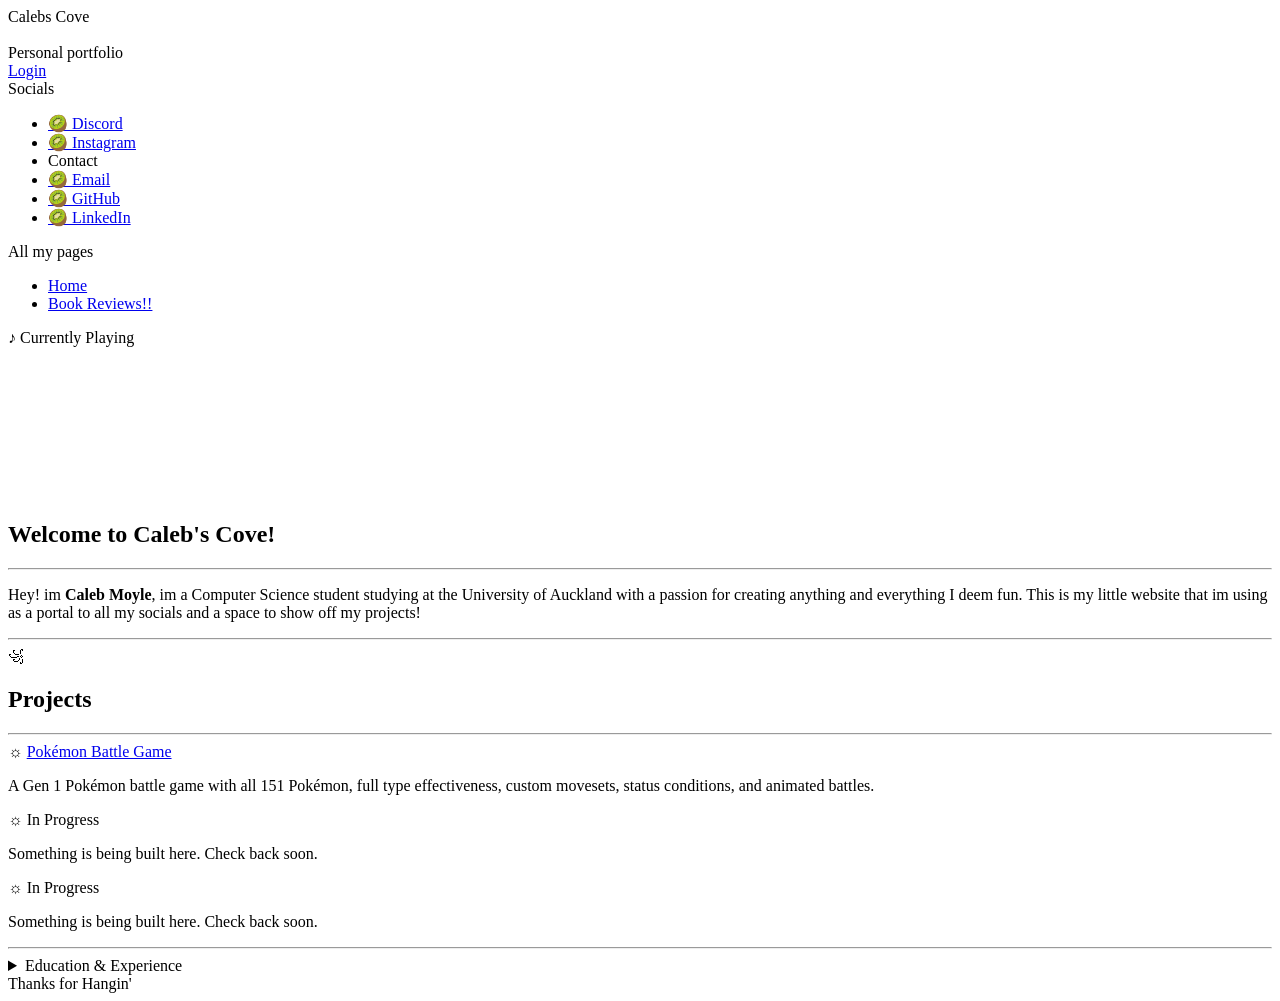
==== templates/index.html @ 28b8de5c "initial Commit Local" ====
<!DOCTYPE html>
<html lang="en">
<head>
<meta charset="UTF-8">
<meta name="viewport" content="width=device-width, initial-scale=1.0">
<title>Caleb Moyle</title>
<link rel="stylesheet" href="static/styles.css">
</head>
<body>

<div class="page">

  <div class="banner">
    <div class="banner-title">Calebs Cove</div>
    <img src="static/Images/hat.png" class="hat" alt="">
    <img src="static/Images/Finn-and-Jake.png" class="Finn" alt="">
    <div class="banner-sub">Personal portfolio</div>
      <a href="/login"> Login</a>
  </div>

  <div class="layout">

    <div class="sidebar">
      <div class="sidebar-title"> Socials</div>
      <ul class="contact-list">
        <li><a href="https://discord.com/users/294231597937590285" target="_blank">🥝 Discord</a></li>
        <li><a href="https://www.instagram.com/caleb_moyle/" target="_blank">🥝 Instagram</a></li>
        <li>Contact </li>
        <li><a href="mailto:calebmoyle@icloud.com">🥝 Email</a></li>
        <li><a href="https://github.com/JustJinga" target="_blank">🥝 GitHub</a></li>
        <li><a href="https://www.linkedin.com/in/caleb-m-b85451331/" target="_blank">🥝 LinkedIn</a></li>
      </ul>

      <div class="now-playing">
        <div class="now-playing-label">All my pages</div>
        <ul class="contact-list">
          <li><a href="/"> Home</a></li>
          <li><a href="/books"> Book Reviews!!</a></li>
        </ul>
      </div>

      <div class="now-playing">
        <div class="now-playing-label">♪ Currently Playing</div>
        <iframe
          allow="autoplay *; encrypted-media *;"
          frameborder="0"
          height="150"
          style="width:100%; max-width:660px; overflow:hidden; border-radius:10px;"
          sandbox="allow-forms allow-popups allow-same-origin allow-scripts allow-storage-access-by-user-activation allow-top-navigation-by-user-activation"
          src="https://embed.music.apple.com/us/album/do-that-again/1895057998">
        </iframe>
      </div>
    </div>

    <div class="content">

      <section id="about" class="panel">
      <div class="loader">
        <h2>Welcome to Caleb's Cove!</h2>
      </div>
        <hr>
        <p>
        Hey! im <strong>Caleb Moyle</strong>, im a Computer Science student studying at the University of Auckland 
        with a passion for creating anything and everything I deem fun. This is my little website 
        that im using as a portal to all my socials and a space to show off my projects!
        </p>
        <hr>

      <section id="work" class="panel">
        <div class="work-header">
          <span class="work-header-icon">꧁</span>
          <h2>Projects</h2>
        </div>
        <hr>

        <div class="work-list">
          <div class="work-row">
            <span class="work-bullet">☼</span>
            <a href="https://github.com/JustJinga/Pokemon-project" target="_blank" class="work-link">Pokémon Battle Game</a>
          </div>
          <p class="work-row-desc">A Gen 1 Pokémon battle game with all 151 Pokémon, full type
             effectiveness, custom movesets, status conditions, and
             animated battles.</p>

          <div class="work-row">
            <span class="work-bullet">☼</span>
            <span class="work-link work-link--pending">In Progress</span>
          </div>
          <p class="work-row-desc">Something is being built here. Check back soon.</p>

          <div class="work-row">
            <span class="work-bullet">☼</span>
            <span class="work-link work-link--pending">In Progress</span>
          </div>
          <p class="work-row-desc">Something is being built here. Check back soon.</p>
        </div>
        <hr>
      </section>
        <details class="info-dropdown">
          <summary>Education &amp; Experience</summary>
          <table class="info-table">
            <tr>
              <td class="label">Education</td>
              <td>BSc Computer Science, University of Auckland — 2025</td>
            </tr>
            <tr>
              <td class="label">Experience</td>
              <td>Online Orders Team, PAK'nSAVE — Jul 2022–Present</td>
            </tr>
            <tr>
              <td class="label">Stack</td>
              <td>Python, Java, HTML / CSS, Flask, Git, SQL</td>
            </tr>
          </table>
        </details>
      </section>

    </div>
  </div>

  <div class="footer">
    Thanks for Hangin'
  </div>

</div>

</body>
</html>
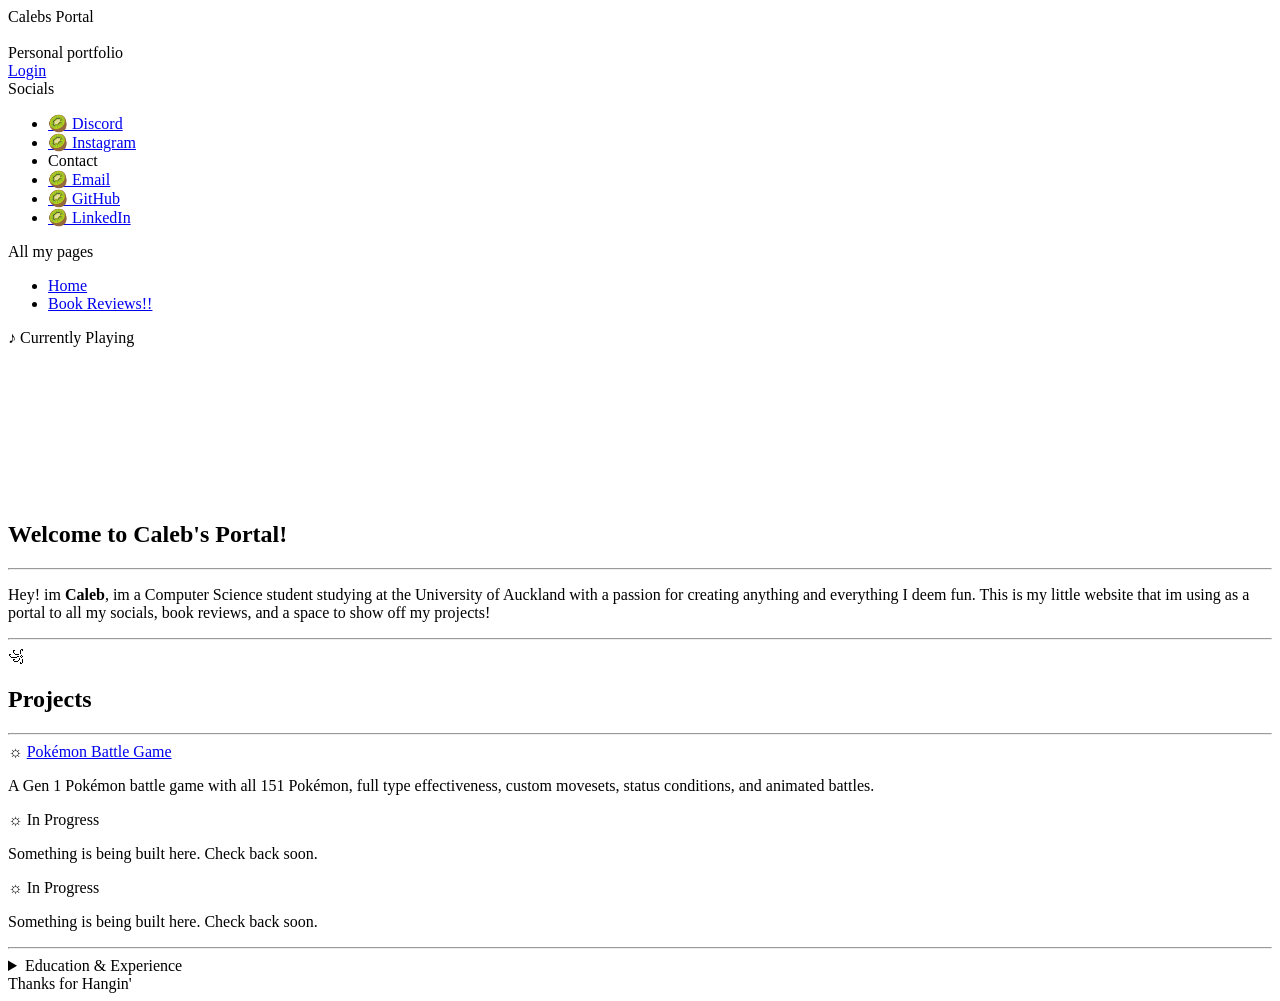
==== commit f6b6ef68: "Added many more books into the reviews, I also made it so author can be searched up and I fixed the " ====
--- a/templates/index.html
+++ b/templates/index.html
@@ -11,7 +11,7 @@
 <div class="page">
 
   <div class="banner">
-    <div class="banner-title">Calebs Cove</div>
+    <div class="banner-title">Calebs Portal</div>
     <img src="static/Images/hat.png" class="hat" alt="">
     <img src="static/Images/Finn-and-Jake.png" class="Finn" alt="">
     <div class="banner-sub">Personal portfolio</div>
@@ -47,7 +47,7 @@
           height="150"
           style="width:100%; max-width:660px; overflow:hidden; border-radius:10px;"
           sandbox="allow-forms allow-popups allow-same-origin allow-scripts allow-storage-access-by-user-activation allow-top-navigation-by-user-activation"
-          src="https://embed.music.apple.com/us/album/do-that-again/1895057998">
+          src="https://embed.music.apple.com/nz/song/dancing-in-the-courthouse/1694067285">
         </iframe>
       </div>
     </div>
@@ -56,13 +56,13 @@
 
       <section id="about" class="panel">
       <div class="loader">
-        <h2>Welcome to Caleb's Cove!</h2>
+        <h2>Welcome to Caleb's Portal!</h2>
       </div>
         <hr>
         <p>
-        Hey! im <strong>Caleb Moyle</strong>, im a Computer Science student studying at the University of Auckland 
+        Hey! im <strong>Caleb</strong>, im a Computer Science student studying at the University of Auckland 
         with a passion for creating anything and everything I deem fun. This is my little website 
-        that im using as a portal to all my socials and a space to show off my projects!
+        that im using as a portal to all my socials, book reviews, and a space to show off my projects!
         </p>
         <hr>
 
